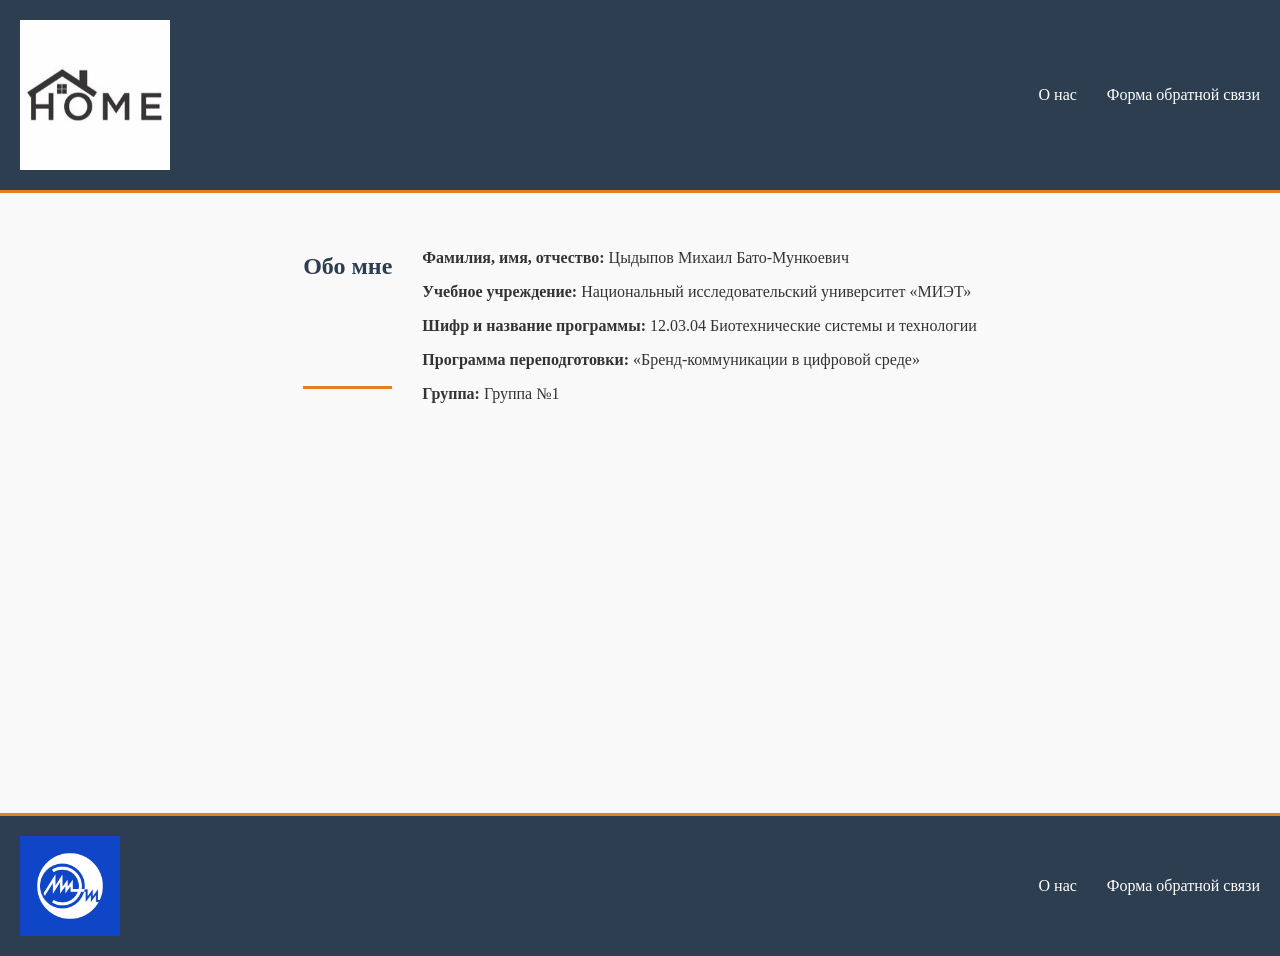
==== lab1/about.html @ 456b3cd9 "Чистый старт лабораторной работы" ====
<!DOCTYPE html>
<html lang="ru">
<head>
    <meta charset="UTF-8">
    <meta name="viewport" content="width=device-width, initial-scale=1.0">
    <title>О нас</title>
    <link rel="stylesheet" href="style.css">
</head>
<body>
    <header>
        <a href="index.html">
            <img src="images/logo.jpg" alt="Логотип студии дизайна интерьера" width="150">
        </a>
        <nav>
            <ul>
                <li><a href="about.html">О нас</a></li>
                <li><a href="form.html">Форма обратной связи</a></li>
            </ul>
        </nav>
    </header>

    <main>
        <section>
            <h1>Обо мне</h1>
            
            <div>
                <p><strong>Фамилия, имя, отчество:</strong> Цыдыпов Михаил Бато-Мункоевич</p>
                <p><strong>Учебное учреждение:</strong> Национальный исследовательский университет «МИЭТ»</p>
                <p><strong>Шифр и название программы:</strong> 12.03.04 Биотехнические системы и технологии</p>
                <p><strong>Программа переподготовки:</strong> «Бренд-коммуникации в цифровой среде»</p>
                <p><strong>Группа:</strong> Группа №1 </p>
            </div>
        </section>
    </main>

    <footer>
        <a href="https://miet.ru/" target="_blank">
            <img src="images/miet-logo.png
            " alt="Логотип НИУ МИЭТ" width="100">
        </a>
        <nav>
            <ul>
                <li><a href="https://miet.ru/sveden/">О нас</a></li>
                <li><a href="https://miet.ru/page/146704">Форма обратной связи</a></li>
            </ul>
        </nav>
    </footer>
</body>
</html>
---- lab1/style.css ----
/* ===== ОБЩИЕ СТИЛИ ===== */
body {
    font-family: Georgia, serif;
    margin: 0;
    padding: 0;
    background-color: #f9f9f9;
    color: #333;
}

/* ===== ШАПКА (HEADER) ===== */
header {
    background-color: #2c3e50;
    padding: 20px;
    display: flex;
    align-items: center;
    justify-content: space-between;
    border-bottom: 3px solid #e67e22;
}

header a {
    text-decoration: none;
}

header img {
    vertical-align: middle;
}

header nav ul {
    list-style: none;
    margin: 0;
    padding: 0;
    display: flex;
    gap: 30px;
}

header nav ul li a {
    color: white;
    font-weight: bold;
    font-size: 16px;
}

header nav ul li a:hover {
    color: #e67e22;
    text-decoration: underline;
}

/* ===== ПОДВАЛ (FOOTER) ===== */
footer {
    background-color: #2c3e50;
    padding: 20px;
    display: flex;
    align-items: center;
    justify-content: space-between;
    border-top: 3px solid #e67e22;
    margin-top: 40px;
}

footer a {
    text-decoration: none;
}

footer img {
    vertical-align: middle;
}

footer nav ul {
    list-style: none;
    margin: 0;
    padding: 0;
    display: flex;
    gap: 30px;
}

footer nav ul li a {
    color: white;
    font-weight: bold;
    font-size: 16px;
}

footer nav ul li a:hover {
    color: #e67e22;
    text-decoration: underline;
}

/* ===== ОСНОВНОЙ КОНТЕНТ ===== */
main {
    max-width: 1200px;
    margin: 40px auto;
    padding: 0 20px;
    min-height: 60vh;
}

/* ===== КАРТОЧКИ НА ГЛАВНОЙ ===== */
main section:last-child {
    display: flex;
    flex-wrap: wrap;
    gap: 30px;
    justify-content: center;
}

figure {
    width: 300px;
    margin: 0;
    padding: 15px;
    background-color: white;
    border: 1px solid #ddd;
    border-radius: 8px;
    box-shadow: 0 2px 5px rgba(0,0,0,0.1);
    transition: transform 0.3s;
}

figure:hover {
    transform: translateY(-5px);
    box-shadow: 0 5px 15px rgba(0,0,0,0.2);
}

figure a {
    text-decoration: none;
    color: inherit;
}

figure img {
    width: 100%;
    height: 200px;
    object-fit: cover;
    border-radius: 5px;
}

figcaption h3 {
    margin: 10px 0 5px;
    color: #2c3e50;
}

figcaption p {
    margin: 0;
    color: #666;
    line-height: 1.4;
}

/* ===== ТАБЛИЦЫ ===== */
table {
    width: 100%;
    border-collapse: collapse;
    margin: 30px 0;
    background-color: white;
    box-shadow: 0 2px 5px rgba(0,0,0,0.1);
}

/* Заголовки таблицы (темно-серый фон, белый текст, жирный, по центру) */
th {
    background-color: #333;
    color: white;
    font-weight: bold;
    text-align: center;
    padding: 12px;
    border: 2px double #666;
}

/* Обычные ячейки (светло-серый фон, черный текст) */
td {
    background-color: #f2f2f2;
    color: black;
    padding: 10px;
    border: 1px solid #ccc;
    text-align: left;
    vertical-align: middle;
}

/* Ячейки с картинками в таблице */
td img {
    display: block;
    max-width: 200px;
    height: auto;
    border-radius: 4px;
}

/* ===== ССЫЛКИ (СИНИЙ ЦВЕТ) ===== */
a:link {
    color: #0066cc;
    text-decoration: none;
    font-weight: normal;
}

a:visited {
    color: #663399;
}

a:hover {
    color: #ff6600;
    text-decoration: underline;
    font-weight: bold;
}

a:active {
    color: #ff0000;
}

/* Специально для ссылок в header/footer (переопределяем, чтобы они были белыми) */
header a:link, header a:visited,
footer a:link, footer a:visited {
    color: white;
}

header a:hover, footer a:hover {
    color: #e67e22;
}

header a:active, footer a:active {
    color: #ff9900;
}

/* ===== ФОРМА ===== */
form {
    background-color: white;
    padding: 30px;
    border-radius: 8px;
    box-shadow: 0 2px 10px rgba(0,0,0,0.1);
    max-width: 600px;
    margin: 0 auto;
}

form div {
    margin-bottom: 20px;
    display: flex;
    flex-wrap: wrap;
    align-items: center;
}

form label {
    width: 200px;
    font-weight: bold;
    color: #2c3e50;
}

/* Поля ввода */
form input[type="text"],
form select,
form textarea {
    flex: 1;
    padding: 10px;
    border: 2px solid #ddd;
    border-radius: 4px;
    font-family: Georgia, serif;
    font-size: 14px;
    transition: border-color 0.3s;
}

form input[type="text"]:focus,
form select:focus,
form textarea:focus {
    border-color: #e67e22;
    outline: none;
}

/* Флажки и радио кнопки */
form div:has(input[type="checkbox"]),
form div:has(input[type="radio"]) {
    display: flex;
    flex-wrap: wrap;
    gap: 15px;
}

form div:has(input[type="checkbox"]) label,
form div:has(input[type="radio"]) label {
    width: auto;
    font-weight: normal;
    margin-right: 10px;
}

form input[type="checkbox"],
form input[type="radio"] {
    margin-right: 5px;
}

/* Кнопки */
form input[type="submit"],
form input[type="reset"] {
    background-color: #2c3e50;
    color: white;
    border: none;
    padding: 12px 25px;
    border-radius: 4px;
    cursor: pointer;
    font-family: Georgia, serif;
    font-size: 16px;
    font-weight: bold;
    margin-right: 15px;
    transition: background-color 0.3s;
}

form input[type="submit"]:hover,
form input[type="reset"]:hover {
    background-color: #e67e22;
}

/* Для многострочного поля */
textarea {
    resize: vertical;
    min-height: 100px;
}

/* Заголовки страниц */
h1 {
    color: #2c3e50;
    border-bottom: 3px solid #e67e22;
    padding-bottom: 10px;
    margin-bottom: 30px;
}

h2 {
    color: #2c3e50;
    margin-top: 40px;
}

/* ===== СТРАНИЦЫ СТИЛЕЙ ===== */
main img[width="600"] {
    max-width: 100%;
    height: auto;
    border-radius: 8px;
    box-shadow: 0 4px 10px rgba(0,0,0,0.2);
    margin: 20px 0;
    border: 3px solid white;
}
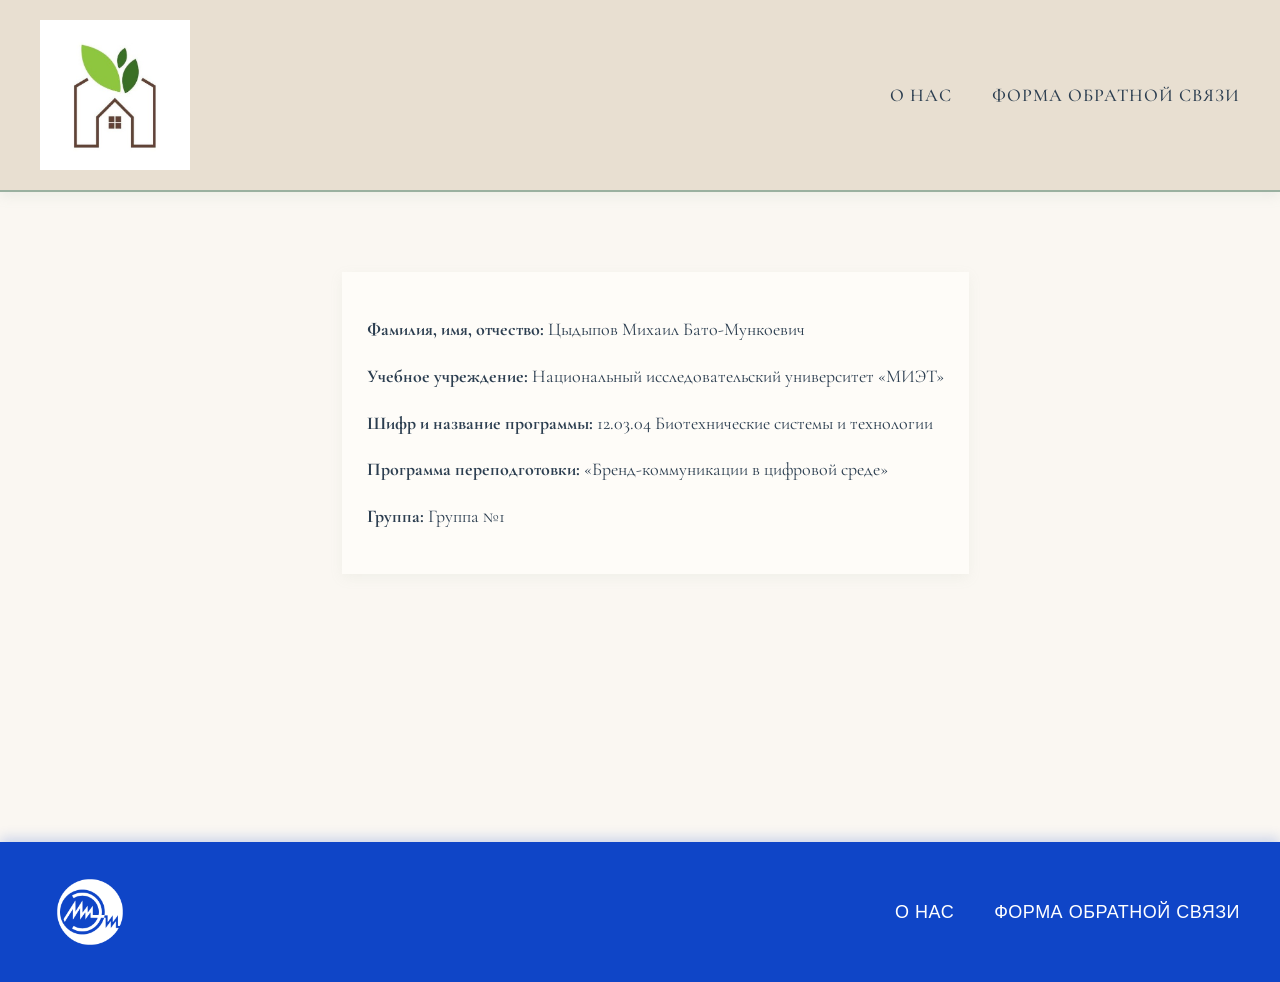
==== commit fba8e620: "new css" ====
--- a/lab1/about.html
+++ b/lab1/about.html
@@ -21,7 +21,7 @@
 
     <main>
         <section>
-            <h1>Обо мне</h1>
+            <h1></h1>
             
             <div>
                 <p><strong>Фамилия, имя, отчество:</strong> Цыдыпов Михаил Бато-Мункоевич</p>
--- a/lab1/style.css
+++ b/lab1/style.css
@@ -1,20 +1,52 @@
+/* ===== ПОДКЛЮЧЕНИЕ ШРИФТА ===== */
+@import url('https://fonts.googleapis.com/css2?family=Cormorant+Garamond:wght@400;500;600;700&display=swap');
+
 /* ===== ОБЩИЕ СТИЛИ ===== */
 body {
-    font-family: Georgia, serif;
+    font-family: 'Cormorant Garamond', serif;
     margin: 0;
     padding: 0;
-    background-color: #f9f9f9;
-    color: #333;
-}
-
-/* ===== ШАПКА (HEADER) ===== */
+    background-color: #faf7f2;
+    color: #2c3e50;
+    line-height: 1.6;
+    font-size: 18px;
+}
+
+h1, h2, h3, h4, h5, h6, p, li, figcaption, td, th, a, label, input, select, textarea, form div label {
+    font-family: 'Cormorant Garamond', serif;
+}
+
+h1 {
+    font-size: 48px;
+    color: #2c3e50;
+    border-bottom: 3px solid #9ab0a0;
+    padding-bottom: 15px;
+    margin-bottom: 40px;
+    font-weight: 700;
+    letter-spacing: 1px;
+}
+
+h2 {
+    font-size: 36px;
+    color: #2c3e50;
+    margin-top: 50px;
+    margin-bottom: 25px;
+    font-weight: 600;
+}
+
+h2::before {
+    display: none;
+}
+
+/* ===== ШАПКА ===== */
 header {
-    background-color: #2c3e50;
-    padding: 20px;
+    background-color: #e8dfd1;
+    padding: 20px 40px;
     display: flex;
     align-items: center;
     justify-content: space-between;
-    border-bottom: 3px solid #e67e22;
+    border-bottom: 2px solid #9ab0a0;
+    box-shadow: 0 4px 12px rgba(154, 176, 160, 0.15);
 }
 
 header a {
@@ -23,6 +55,11 @@
 
 header img {
     vertical-align: middle;
+    transition: opacity 0.3s;
+}
+
+header img:hover {
+    opacity: 0.8;
 }
 
 header nav ul {
@@ -30,29 +67,35 @@
     margin: 0;
     padding: 0;
     display: flex;
-    gap: 30px;
+    gap: 40px;
 }
 
 header nav ul li a {
-    color: white;
-    font-weight: bold;
-    font-size: 16px;
+    color: #2c3e50 !important;
+    font-family: 'Cormorant Garamond', serif;
+    font-weight: 600;
+    font-size: 20px;
+    letter-spacing: 1px;
+    text-transform: uppercase;
+    padding: 5px 0;
+    border-bottom: 2px solid transparent;
+    transition: all 0.3s;
 }
 
 header nav ul li a:hover {
-    color: #e67e22;
-    text-decoration: underline;
-}
-
-/* ===== ПОДВАЛ (FOOTER) ===== */
+    color: #6b8c7d;
+    border-bottom: 2px solid #9ab0a0;
+}
+
+/* ===== ПОДВАЛ ===== */
 footer {
-    background-color: #2c3e50;
-    padding: 20px;
+    background-color: #0F45C7;
+    padding: 20px 40px;
     display: flex;
     align-items: center;
     justify-content: space-between;
-    border-top: 3px solid #e67e22;
-    margin-top: 40px;
+    margin-top: 60px;
+    box-shadow: 0 -4px 12px rgba(15, 69, 199, 0.2);
 }
 
 footer a {
@@ -61,6 +104,11 @@
 
 footer img {
     vertical-align: middle;
+    transition: opacity 0.3s;
+}
+
+footer img:hover {
+    opacity: 0.8;
 }
 
 footer nav ul {
@@ -68,25 +116,29 @@
     margin: 0;
     padding: 0;
     display: flex;
-    gap: 30px;
+    gap: 40px;
 }
 
 footer nav ul li a {
-    color: white;
+    color: white !important;
+    font-family: 'Arial', sans-serif;
     font-weight: bold;
-    font-size: 16px;
+    font-size: 18px;
+    letter-spacing: 0.5px;
+    text-transform: uppercase;
+    transition: color 0.3s;
 }
 
 footer nav ul li a:hover {
-    color: #e67e22;
+    color: #ffcc00;
     text-decoration: underline;
 }
 
 /* ===== ОСНОВНОЙ КОНТЕНТ ===== */
 main {
-    max-width: 1200px;
-    margin: 40px auto;
-    padding: 0 20px;
+    max-width: 1300px;
+    margin: 50px auto;
+    padding: 0 30px;
     min-height: 60vh;
 }
 
@@ -96,22 +148,23 @@
     flex-wrap: wrap;
     gap: 30px;
     justify-content: center;
+    margin-top: 40px;
 }
 
 figure {
-    width: 300px;
-    margin: 0;
-    padding: 15px;
-    background-color: white;
-    border: 1px solid #ddd;
-    border-radius: 8px;
-    box-shadow: 0 2px 5px rgba(0,0,0,0.1);
-    transition: transform 0.3s;
+    width: 320px;
+    margin: 0;
+    padding: 20px;
+    background-color: #ffffff;
+    border: 1px solid #e0d9ce;
+    box-shadow: 0 8px 20px rgba(90, 80, 70, 0.08);
+    transition: all 0.4s;
 }
 
 figure:hover {
-    transform: translateY(-5px);
-    box-shadow: 0 5px 15px rgba(0,0,0,0.2);
+    transform: translateY(-8px);
+    box-shadow: 0 15px 30px rgba(107, 140, 125, 0.15);
+    border-color: #9ab0a0;
 }
 
 figure a {
@@ -121,203 +174,280 @@
 
 figure img {
     width: 100%;
-    height: 200px;
+    height: 220px;
     object-fit: cover;
-    border-radius: 5px;
+    transition: transform 0.4s;
+}
+
+figure:hover img {
+    transform: scale(1.02);
+}
+
+figcaption {
+    padding: 15px 5px 5px;
 }
 
 figcaption h3 {
-    margin: 10px 0 5px;
-    color: #2c3e50;
+    margin: 0 0 8px;
+    color: #2c3e50;
+    font-size: 24px;
+    padding-left: 0;
 }
 
 figcaption p {
     margin: 0;
-    color: #666;
-    line-height: 1.4;
+    color: #4a4a44;
+    line-height: 1.5;
+    font-size: 18px;
 }
 
 /* ===== ТАБЛИЦЫ ===== */
 table {
     width: 100%;
     border-collapse: collapse;
-    margin: 30px 0;
-    background-color: white;
-    box-shadow: 0 2px 5px rgba(0,0,0,0.1);
-}
-
-/* Заголовки таблицы (темно-серый фон, белый текст, жирный, по центру) */
+    margin: 40px 0;
+    background-color: #ffffff;
+    border: 1px solid #b0a28a;
+}
+
+th, td {
+    border: 1px solid #b0a28a;
+    padding: 10px;
+    vertical-align: middle;
+}
+
 th {
-    background-color: #333;
+    background-color: #9ab0a0;
     color: white;
-    font-weight: bold;
+    font-size: 20px;
+    font-weight: 600;
     text-align: center;
-    padding: 12px;
-    border: 2px double #666;
-}
-
-/* Обычные ячейки (светло-серый фон, черный текст) */
+}
+
+/* Ячейки с цифрами 1 и 2 - желтоватый цвет */
+th:first-child,
+td:first-child {
+    background-color: #f5e6d3;
+    color: #2c3e50;
+    font-weight: 600;
+}
+
 td {
-    background-color: #f2f2f2;
-    color: black;
-    padding: 10px;
-    border: 1px solid #ccc;
-    text-align: left;
-    vertical-align: middle;
-}
-
-/* Ячейки с картинками в таблице */
+    background-color: #fefcf8;
+    color: #2c3e50;
+    font-size: 18px;
+}
+
 td img {
     display: block;
     max-width: 200px;
     height: auto;
-    border-radius: 4px;
-}
-
-/* ===== ССЫЛКИ (СИНИЙ ЦВЕТ) ===== */
+    border: 1px solid #b0a28a;
+}
+
+/* ===== ССЫЛКИ ===== */
 a:link {
-    color: #0066cc;
+    color: #6b8c7d;
     text-decoration: none;
-    font-weight: normal;
+    font-weight: 500;
+    transition: all 0.3s;
+    font-size: 18px;
 }
 
 a:visited {
-    color: #663399;
+    color: #8a7e72;
 }
 
 a:hover {
-    color: #ff6600;
+    color: #4a6b5c;
     text-decoration: underline;
-    font-weight: bold;
 }
 
 a:active {
-    color: #ff0000;
-}
-
-/* Специально для ссылок в header/footer (переопределяем, чтобы они были белыми) */
+    color: #9ab0a0;
+}
+
 header a:link, header a:visited,
 footer a:link, footer a:visited {
     color: white;
 }
 
 header a:hover, footer a:hover {
-    color: #e67e22;
-}
-
-header a:active, footer a:active {
-    color: #ff9900;
+    color: #ffcc00;
+    text-decoration: none;
 }
 
 /* ===== ФОРМА ===== */
 form {
-    background-color: white;
-    padding: 30px;
-    border-radius: 8px;
-    box-shadow: 0 2px 10px rgba(0,0,0,0.1);
-    max-width: 600px;
+    background-color: #ffffff;
+    padding: 40px;
+    max-width: 700px;
     margin: 0 auto;
+    border: 1px solid #e8dfd1;
+    box-sizing: border-box;
 }
 
 form div {
-    margin-bottom: 20px;
+    margin-bottom: 25px;
     display: flex;
     flex-wrap: wrap;
-    align-items: center;
-}
-
-form label {
+    align-items: flex-start;
+    width: 100%;
+}
+
+/* Все лейблы и заголовки секций */
+form > div > label,
+form > div > p {
     width: 200px;
-    font-weight: bold;
-    color: #2c3e50;
+    font-family: 'Cormorant Garamond', serif;
+    font-weight: 600;
+    font-size: 20px;
+    color: #2c3e50;
+    margin: 8px 15px 0 0;
+    padding: 0;
+    flex-shrink: 0;
+}
+
+/* Контейнер для содержимого справа (поля ввода, сетки) */
+.form-content {
+    flex: 1;
+    min-width: 250px;
 }
 
 /* Поля ввода */
 form input[type="text"],
 form select,
 form textarea {
-    flex: 1;
-    padding: 10px;
-    border: 2px solid #ddd;
-    border-radius: 4px;
-    font-family: Georgia, serif;
-    font-size: 14px;
-    transition: border-color 0.3s;
+    width: 100%;
+    padding: 12px 15px;
+    border: 2px solid #e8dfd1;
+    font-family: 'Cormorant Garamond', serif;
+    font-size: 18px;
+    background-color: #fefcf8;
+    transition: all 0.3s;
+    box-sizing: border-box;
 }
 
 form input[type="text"]:focus,
 form select:focus,
 form textarea:focus {
-    border-color: #e67e22;
+    border-color: #9ab0a0;
+    background-color: #ffffff;
     outline: none;
-}
-
-/* Флажки и радио кнопки */
-form div:has(input[type="checkbox"]),
-form div:has(input[type="radio"]) {
+    box-shadow: 0 0 0 3px rgba(154, 176, 160, 0.2);
+}
+
+/* Сетка для цветовой гаммы 2x2 */
+.checkbox-grid {
+    display: grid;
+    grid-template-columns: repeat(2, 1fr);
+    gap: 12px 20px;
+    margin-top: 5px;
+}
+
+.checkbox-grid label {
+    width: auto;
+    font-weight: 400;
+    font-size: 18px;
+    display: flex;
+    align-items: center;
+    gap: 8px;
+    margin: 0;
+    white-space: nowrap;
+}
+
+/* Сетка для стилей интерьера */
+.radio-grid {
     display: flex;
     flex-wrap: wrap;
-    gap: 15px;
-}
-
-form div:has(input[type="checkbox"]) label,
-form div:has(input[type="radio"]) label {
+    gap: 12px 25px;
+    margin-top: 5px;
+}
+
+.radio-grid label {
     width: auto;
-    font-weight: normal;
-    margin-right: 10px;
-}
-
+    font-weight: 400;
+    font-size: 18px;
+    display: flex;
+    align-items: center;
+    gap: 8px;
+    margin: 0;
+    white-space: nowrap;
+}
+
+/* Чекбоксы и радио */
 form input[type="checkbox"],
 form input[type="radio"] {
-    margin-right: 5px;
+    accent-color: #9ab0a0;
+    width: 18px;
+    height: 18px;
+    margin: 0;
 }
 
 /* Кнопки */
+.button-group {
+    display: flex;
+    gap: 15px;
+    margin-left: 215px;
+}
+
 form input[type="submit"],
 form input[type="reset"] {
-    background-color: #2c3e50;
+    background-color: #9ab0a0;
     color: white;
     border: none;
-    padding: 12px 25px;
-    border-radius: 4px;
+    padding: 14px 35px;
     cursor: pointer;
-    font-family: Georgia, serif;
-    font-size: 16px;
-    font-weight: bold;
-    margin-right: 15px;
-    transition: background-color 0.3s;
+    font-family: 'Cormorant Garamond', serif;
+    font-size: 20px;
+    font-weight: 600;
+    letter-spacing: 0.5px;
+    transition: all 0.3s;
+    border: 2px solid transparent;
 }
 
 form input[type="submit"]:hover,
 form input[type="reset"]:hover {
-    background-color: #e67e22;
-}
-
-/* Для многострочного поля */
+    background-color: #6b8c7d;
+    transform: translateY(-2px);
+    box-shadow: 0 5px 15px rgba(107, 140, 125, 0.3);
+}
+
+form input[type="reset"] {
+    background-color: #e8dfd1;
+    color: #2c3e50;
+}
+
+form input[type="reset"]:hover {
+    background-color: #dacfc1;
+}
+
 textarea {
     resize: vertical;
-    min-height: 100px;
-}
-
-/* Заголовки страниц */
-h1 {
-    color: #2c3e50;
-    border-bottom: 3px solid #e67e22;
-    padding-bottom: 10px;
-    margin-bottom: 30px;
-}
-
-h2 {
-    color: #2c3e50;
-    margin-top: 40px;
+    min-height: 120px;
 }
 
 /* ===== СТРАНИЦЫ СТИЛЕЙ ===== */
 main img[width="600"] {
     max-width: 100%;
     height: auto;
-    border-radius: 8px;
-    box-shadow: 0 4px 10px rgba(0,0,0,0.2);
-    margin: 20px 0;
-    border: 3px solid white;
+    margin: 25px 0;
+    border: 3px solid #ffffff;
+    transition: transform 0.4s;
+}
+
+main img[width="600"]:hover {
+    transform: scale(1.01);
+}
+
+main div {
+    background-color: #fefcf8;
+    padding: 25px;
+    margin: 30px 0;
+    border-left: none;
+    box-shadow: 0 4px 12px rgba(154, 176, 160, 0.1);
+}
+
+main div h2 {
+    margin-top: 0;
 }
